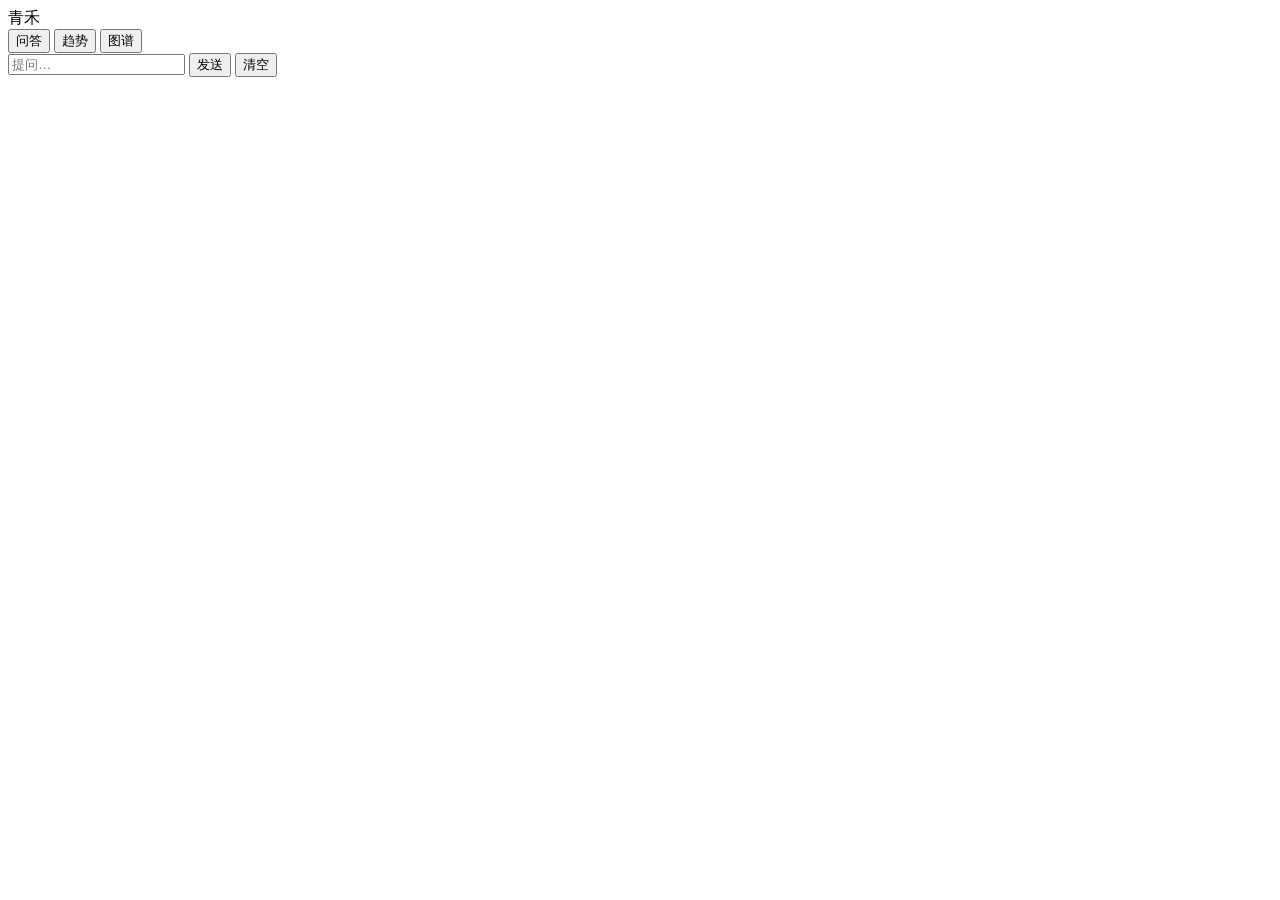
==== web/index.html @ 845655d4 "Initial commit: 青禾 journal knowledge assistant for Railway. Includes FastAPI app, static web UI, SQL" ====
<!DOCTYPE html>
<html lang="zh-CN">
  <head>
    <meta charset="UTF-8" />
    <meta name="viewport" content="width=device-width, initial-scale=1" />
    <title>青禾</title>
    <link rel="preconnect" href="https://fonts.googleapis.com" />
    <link rel="preconnect" href="https://fonts.gstatic.com" crossorigin />
    <link
      href="https://fonts.googleapis.com/css2?family=IBM+Plex+Sans:wght@400;500;600&family=Noto+Serif+SC:wght@600&display=swap"
      rel="stylesheet"
    />
    <link rel="stylesheet" href="/static/styles.css" />
  </head>
  <body>
    <header class="top">
      <div class="brand">青禾</div>
      <nav class="tabs" role="tablist">
        <button class="tab is-active" data-tab="ask" type="button">问答</button>
        <button class="tab" data-tab="trends" type="button">趋势</button>
        <button class="tab" data-tab="graph" type="button">图谱</button>
      </nav>
    </header>

    <main>
      <section id="panel-ask" class="panel is-active" role="tabpanel">
        <div class="chat-pane">
          <div id="messages" class="messages" aria-live="polite"></div>
          <form id="ask-form" class="ask-form">
            <input
              id="question"
              name="question"
              type="text"
              placeholder="提问…"
              autocomplete="off"
              required
            />
            <button type="submit" id="ask-btn">发送</button>
            <button type="button" id="reset-btn" class="ghost">清空</button>
          </form>
        </div>
      </section>

      <section id="panel-trends" class="panel" role="tabpanel" hidden>
        <p id="trends-hint" class="status">
          悬停查看数值；点击年份可筛选关键词；点击关键词可跳转图谱。
        </p>
        <div class="charts">
          <figure class="chart-block">
            <figcaption>
              年度发文
              <button type="button" id="clear-year-filter" class="ghost tiny" hidden>
                清除年份筛选
              </button>
            </figcaption>
            <div id="yearly-chart" class="chart-svg"></div>
          </figure>
          <figure class="chart-block">
            <figcaption id="keyword-caption">热门关键词</figcaption>
            <div id="keyword-chart" class="chart-svg"></div>
          </figure>
        </div>
        <div id="chart-tooltip" class="chart-tooltip" hidden></div>
      </section>

      <section id="panel-graph" class="panel" role="tabpanel" hidden>
        <form id="graph-form" class="graph-toolbar">
          <select id="graph-mode" aria-label="类型">
            <option value="author">作者</option>
            <option value="keyword">关键词</option>
            <option value="institution">机构</option>
            <option value="paper">论文</option>
          </select>
          <input id="graph-query" type="text" value="朱军" placeholder="作者 / 关键词 / 机构 / DOI" />
          <button type="submit">绘制</button>
        </form>
        <div class="graph-stage">
          <div id="graph-canvas" class="graph-canvas"></div>
          <aside id="graph-legend" class="graph-legend" aria-label="节点类型筛选"></aside>
        </div>
        <p id="graph-status" class="status"></p>
      </section>
    </main>

    <script src="/static/app.js"></script>
  </body>
</html>
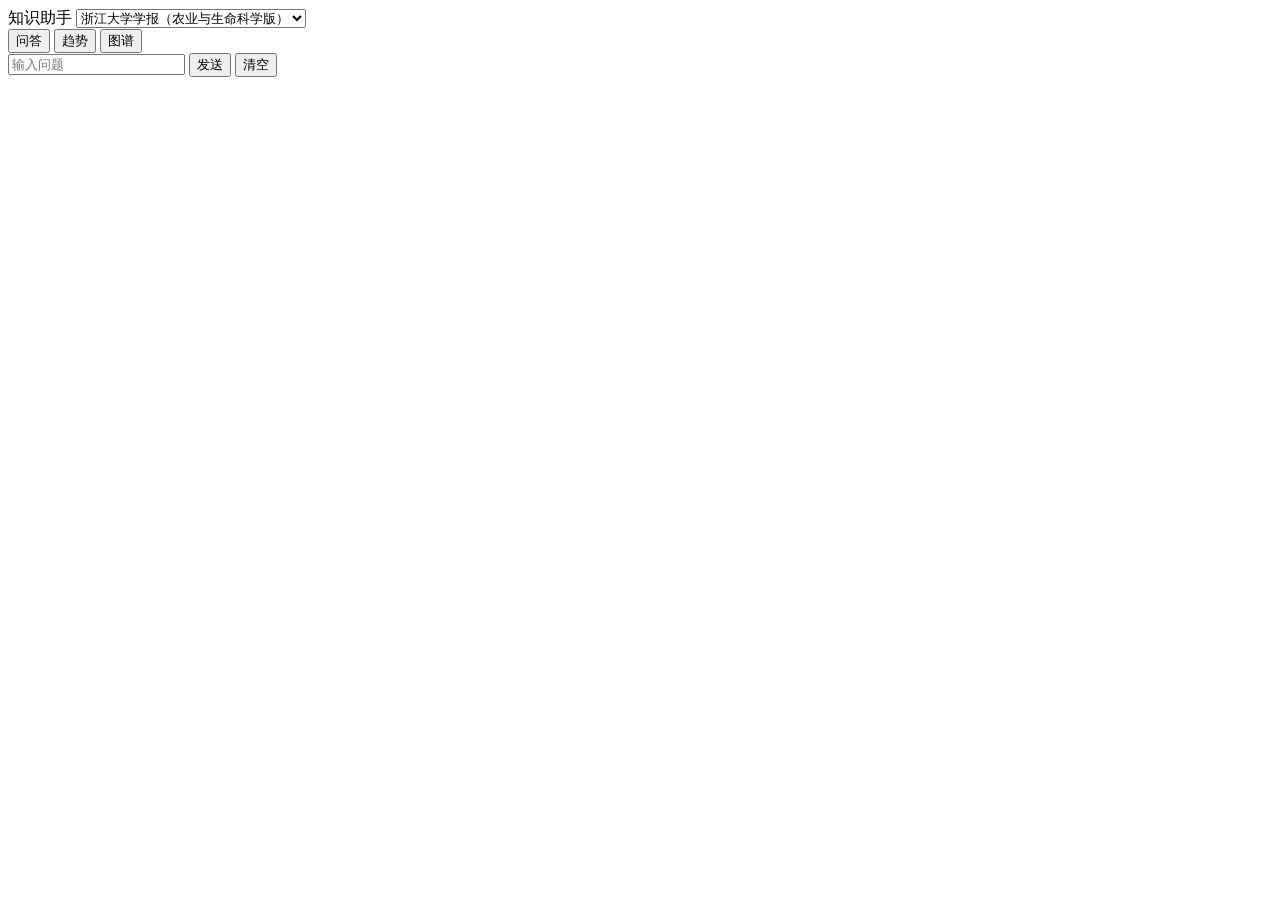
==== commit 87cc5395: "Rebrand UI for a multi-journal cluster and add humanities data prep. Replace the 青禾-branded frontend" ====
--- a/web/index.html
+++ b/web/index.html
@@ -3,19 +3,26 @@
   <head>
     <meta charset="UTF-8" />
     <meta name="viewport" content="width=device-width, initial-scale=1" />
-    <title>青禾</title>
+    <title>期刊知识助手</title>
     <link rel="preconnect" href="https://fonts.googleapis.com" />
     <link rel="preconnect" href="https://fonts.gstatic.com" crossorigin />
     <link
-      href="https://fonts.googleapis.com/css2?family=IBM+Plex+Sans:wght@400;500;600&family=Noto+Serif+SC:wght@600&display=swap"
+      href="https://fonts.googleapis.com/css2?family=Noto+Sans+SC:wght@400;500;700&family=Roboto:wght@400;500&display=swap"
       rel="stylesheet"
     />
     <link rel="stylesheet" href="/static/styles.css" />
   </head>
   <body>
     <header class="top">
-      <div class="brand">青禾</div>
-      <nav class="tabs" role="tablist">
+      <label class="journal-switch">
+        <span class="brand">知识助手</span>
+        <select id="journal-select" aria-label="选择期刊">
+          <option value="ZDXBNXB" selected>
+            浙江大学学报（农业与生命科学版）
+          </option>
+        </select>
+      </label>
+      <nav class="tabs" role="tablist" aria-label="功能">
         <button class="tab is-active" data-tab="ask" type="button">问答</button>
         <button class="tab" data-tab="trends" type="button">趋势</button>
         <button class="tab" data-tab="graph" type="button">图谱</button>
@@ -26,31 +33,31 @@
       <section id="panel-ask" class="panel is-active" role="tabpanel">
         <div class="chat-pane">
           <div id="messages" class="messages" aria-live="polite"></div>
-          <form id="ask-form" class="ask-form">
-            <input
-              id="question"
-              name="question"
-              type="text"
-              placeholder="提问…"
-              autocomplete="off"
-              required
-            />
-            <button type="submit" id="ask-btn">发送</button>
-            <button type="button" id="reset-btn" class="ghost">清空</button>
-          </form>
+          <div class="composer">
+            <form id="ask-form" class="ask-form">
+              <input
+                id="question"
+                name="question"
+                type="text"
+                placeholder="输入问题"
+                autocomplete="off"
+                required
+              />
+              <button type="submit" id="ask-btn">发送</button>
+              <button type="button" id="reset-btn" class="ghost">清空</button>
+            </form>
+            <div id="presets" class="presets" aria-label="示例问题"></div>
+          </div>
         </div>
       </section>
 
       <section id="panel-trends" class="panel" role="tabpanel" hidden>
-        <p id="trends-hint" class="status">
-          悬停查看数值；点击年份可筛选关键词；点击关键词可跳转图谱。
-        </p>
         <div class="charts">
           <figure class="chart-block">
             <figcaption>
               年度发文
               <button type="button" id="clear-year-filter" class="ghost tiny" hidden>
-                清除年份筛选
+                清除筛选
               </button>
             </figcaption>
             <div id="yearly-chart" class="chart-svg"></div>
@@ -71,7 +78,12 @@
             <option value="institution">机构</option>
             <option value="paper">论文</option>
           </select>
-          <input id="graph-query" type="text" value="朱军" placeholder="作者 / 关键词 / 机构 / DOI" />
+          <input
+            id="graph-query"
+            type="text"
+            value=""
+            placeholder="作者 / 关键词 / 机构 / DOI"
+          />
           <button type="submit">绘制</button>
         </form>
         <div class="graph-stage">
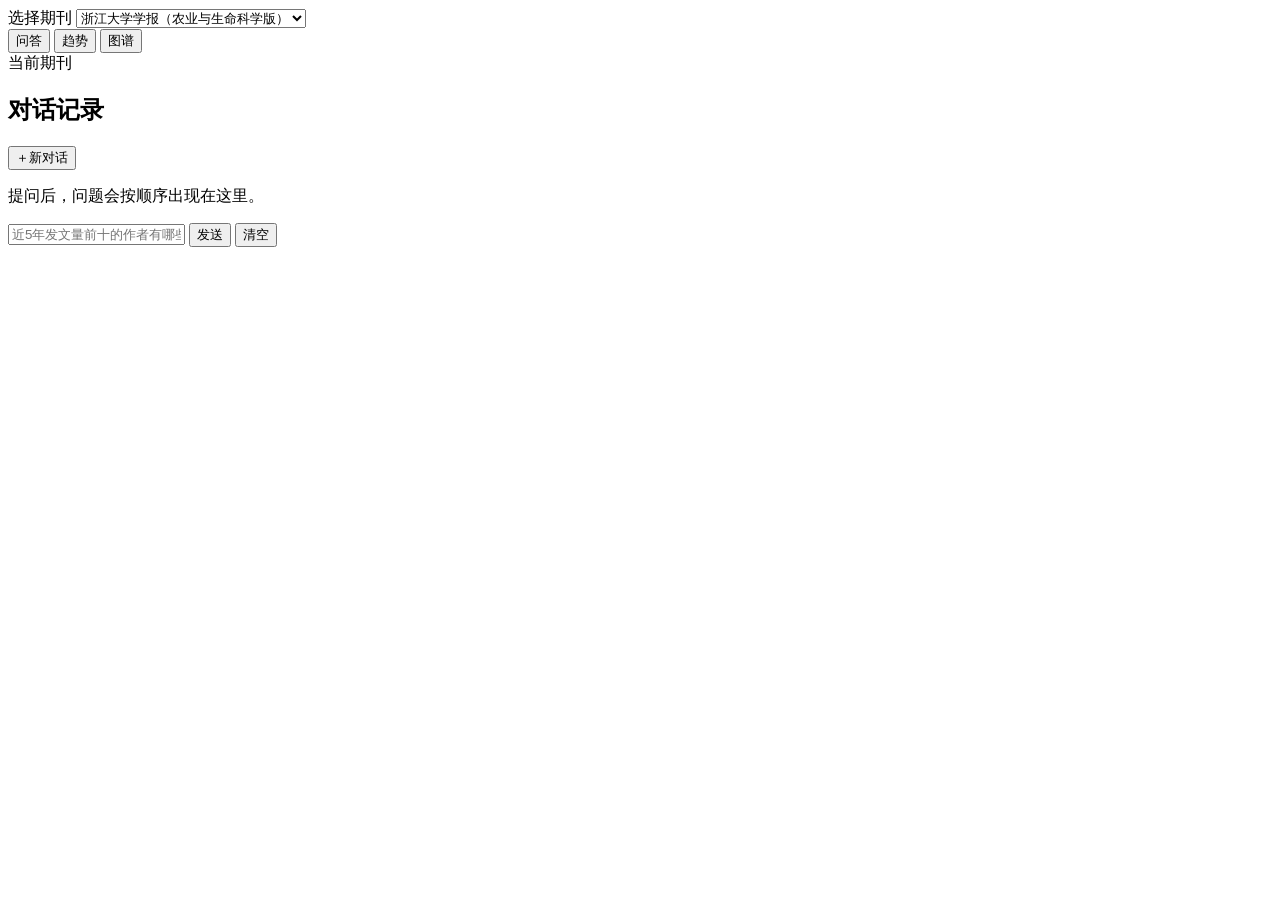
==== commit 516c26f8: "Improve multi-turn QA planning and coverage" ====
--- a/web/index.html
+++ b/web/index.html
@@ -3,22 +3,21 @@
   <head>
     <meta charset="UTF-8" />
     <meta name="viewport" content="width=device-width, initial-scale=1" />
-    <title>期刊知识助手</title>
-    <link rel="preconnect" href="https://fonts.googleapis.com" />
-    <link rel="preconnect" href="https://fonts.gstatic.com" crossorigin />
-    <link
-      href="https://fonts.googleapis.com/css2?family=Noto+Sans+SC:wght@400;500;700&family=Roboto:wght@400;500&display=swap"
-      rel="stylesheet"
-    />
-    <link rel="stylesheet" href="/static/styles.css" />
+    <meta name="asset-version" content="20260810-history-1" />
+    <title>知识服务Agent</title>
+    <link rel="stylesheet" href="/static/styles.css?v=20260810-history-1" />
+    <link rel="stylesheet" href="/static/vendor/vis-network.min.css?v=20260809c" />
   </head>
   <body>
     <header class="top">
       <label class="journal-switch">
-        <span class="brand">知识助手</span>
+        <span class="sr-only">选择期刊</span>
         <select id="journal-select" aria-label="选择期刊">
           <option value="ZDXBNXB" selected>
             浙江大学学报（农业与生命科学版）
+          </option>
+          <option value="ZDXBRWB">
+            浙江大学学报（人文社会科学版）
           </option>
         </select>
       </label>
@@ -31,22 +30,39 @@
 
     <main>
       <section id="panel-ask" class="panel is-active" role="tabpanel">
-        <div class="chat-pane">
-          <div id="messages" class="messages" aria-live="polite"></div>
-          <div class="composer">
-            <form id="ask-form" class="ask-form">
-              <input
-                id="question"
-                name="question"
-                type="text"
-                placeholder="输入问题"
-                autocomplete="off"
-                required
-              />
-              <button type="submit" id="ask-btn">发送</button>
-              <button type="button" id="reset-btn" class="ghost">清空</button>
-            </form>
-            <div id="presets" class="presets" aria-label="示例问题"></div>
+        <div class="chat-layout">
+          <aside class="history-rail" aria-label="当前对话历史">
+            <div class="history-head">
+              <div>
+                <span class="history-eyebrow">当前期刊</span>
+                <h2>对话记录</h2>
+              </div>
+              <button type="button" id="new-chat-btn" class="history-new" title="开始新对话">
+                <span aria-hidden="true">＋</span><span>新对话</span>
+              </button>
+            </div>
+            <ol id="history-list" class="history-list"></ol>
+            <p id="history-empty" class="history-empty">提问后，问题会按顺序出现在这里。</p>
+          </aside>
+          <div class="chat-pane">
+            <div id="messages" class="messages" aria-live="polite"></div>
+            <div class="composer">
+              <form id="ask-form" class="ask-form">
+                <input
+                  id="question"
+                  name="question"
+                  type="text"
+                  placeholder="近5年发文量前十的作者有哪些？"
+                  autocomplete="off"
+                  required
+                />
+                <button type="submit" id="ask-btn">发送</button>
+                <button type="button" id="stop-btn" class="ghost stop" hidden>
+                  暂停
+                </button>
+                <button type="button" id="reset-btn" class="ghost">清空</button>
+              </form>
+            </div>
           </div>
         </div>
       </section>
@@ -94,6 +110,7 @@
       </section>
     </main>
 
-    <script src="/static/app.js"></script>
+    <script src="/static/vendor/vis-network.min.js?v=20260809c"></script>
+    <script src="/static/app.js?v=20260810-history-1"></script>
   </body>
 </html>
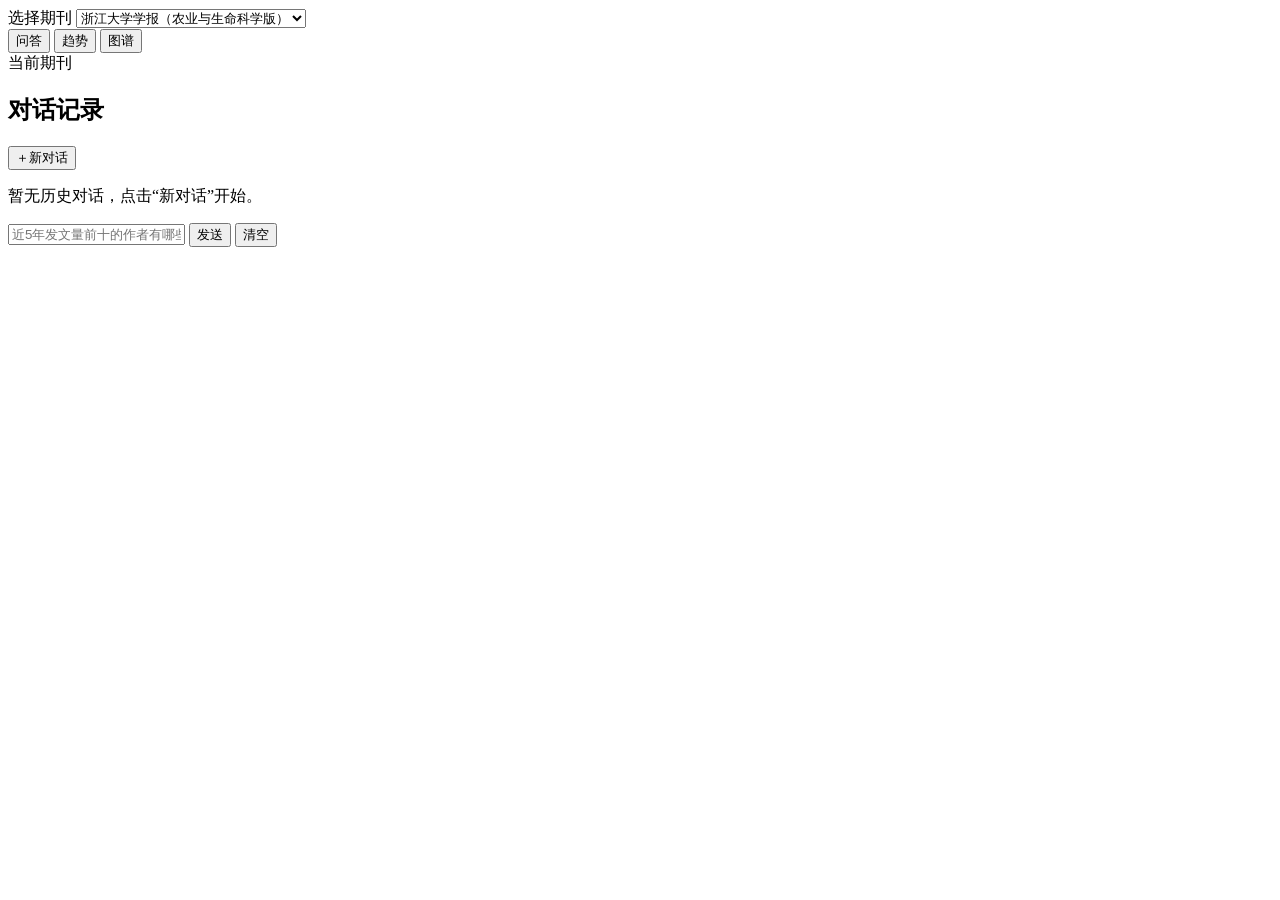
==== commit e9b0cc32: "Add unified journal pipeline and web guide" ====
--- a/web/index.html
+++ b/web/index.html
@@ -3,9 +3,9 @@
   <head>
     <meta charset="UTF-8" />
     <meta name="viewport" content="width=device-width, initial-scale=1" />
-    <meta name="asset-version" content="20260810-history-1" />
+    <meta name="asset-version" content="20260811-sessions-3" />
     <title>知识服务Agent</title>
-    <link rel="stylesheet" href="/static/styles.css?v=20260810-history-1" />
+    <link rel="stylesheet" href="/static/styles.css?v=20260811-sessions-3" />
     <link rel="stylesheet" href="/static/vendor/vis-network.min.css?v=20260809c" />
   </head>
   <body>
@@ -42,7 +42,7 @@
               </button>
             </div>
             <ol id="history-list" class="history-list"></ol>
-            <p id="history-empty" class="history-empty">提问后，问题会按顺序出现在这里。</p>
+            <p id="history-empty" class="history-empty">暂无历史对话，点击“新对话”开始。</p>
           </aside>
           <div class="chat-pane">
             <div id="messages" class="messages" aria-live="polite"></div>
@@ -111,6 +111,6 @@
     </main>
 
     <script src="/static/vendor/vis-network.min.js?v=20260809c"></script>
-    <script src="/static/app.js?v=20260810-history-1"></script>
+    <script src="/static/app.js?v=20260811-sessions-3"></script>
   </body>
 </html>
